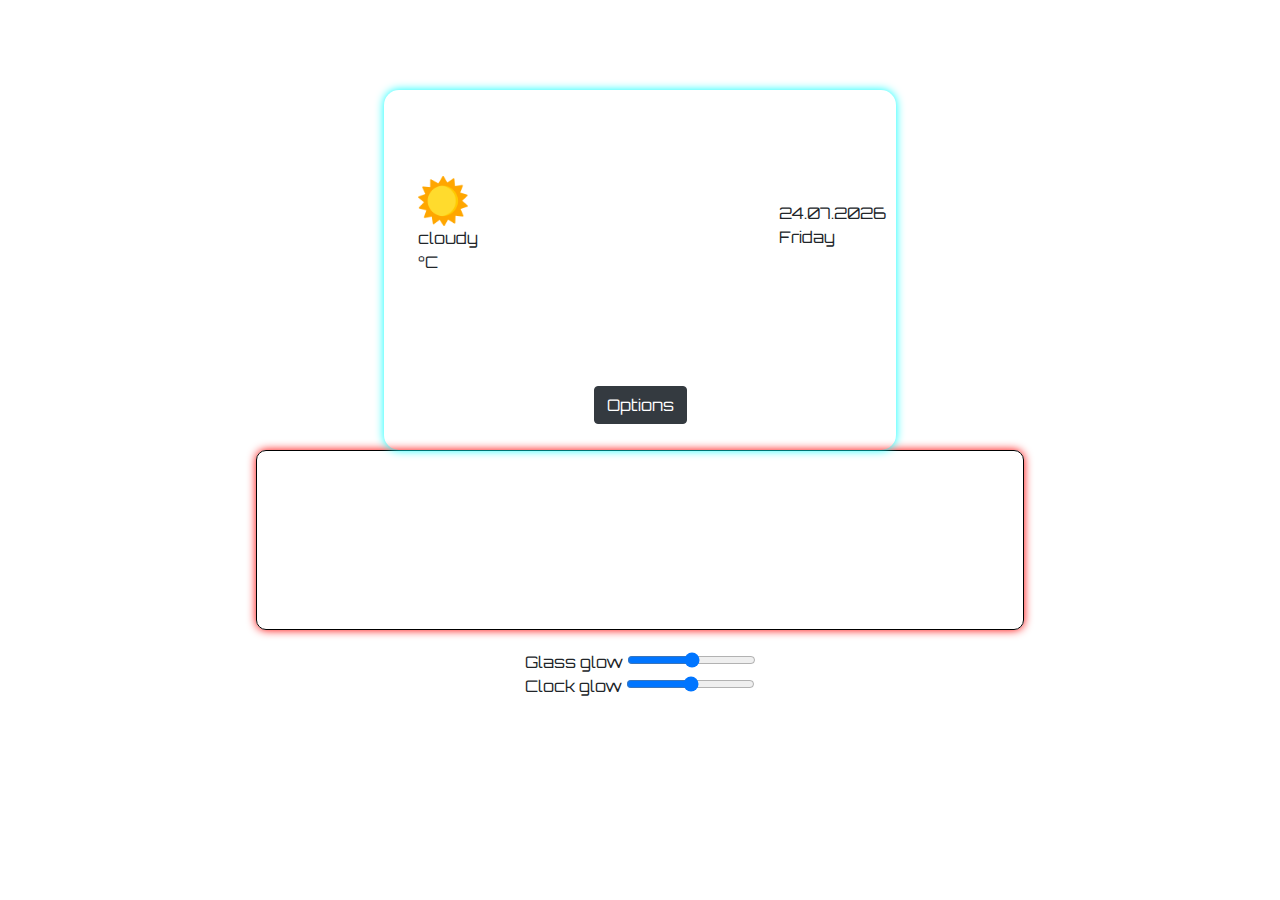
==== 1 JS Clock/index.html @ 354a497d "Add files via upload" ====
<html lang="en">

<head>
  <title>JS Clock</title>
  <link rel="stylesheet" href="style.css">
  <link rel="stylesheet" href="https://stackpath.bootstrapcdn.com/font-awesome/4.7.0/css/font-awesome.min.css">
  <link rel="stylesheet" href="https://stackpath.bootstrapcdn.com/bootstrap/4.3.1/css/bootstrap.min.css"
    integrity="sha384-ggOyR0iXCbMQv3Xipma34MD+dH/1fQ784/j6cY/iJTQUOhcWr7x9JvoRxT2MZw1T" crossorigin="anonymous">
  <link href='https://fonts.googleapis.com/css?family=Orbitron' rel='stylesheet' type='text/css'>
</head>

<body>


  <div class="wrapper">

    <div class="digital-clock">
      <div class="digit-block hour"></div>
      <div class="digit-block minutes"></div>
      <div class="digit-block seconds"></div>
    </div>

    <div class="glass-display">
      <div class="city-name"></div>
      <div class="weather-icon-div">
        <div></div><img id="weather-icon" src="img/sun.png" alt="weather icon" width="50px" height="50px"><br><span
          id="weather-conditions">cloudy</span><br><span id="temperatura-value"></span> <span
          id="temperatura-format">&degC</span>
      </div>
      <div class="temp">
        <span class="date">5. Jul 2020</span>
        <br>
        <span class="day">Sunday</span>
      </div>
      <div class="date"> <button type="button" class="btn btn-dark" data-toggle="modal" data-target="#optionsModal">
          Options
        </button></div>
      <div class="modal fade" id="optionsModal" tabindex="-1" role="dialog" aria-labelledby="optionsModalLabel"
        aria-hidden="true">
        <div class="modal-dialog" role="document">
          <div class="modal-content">
            <div class="modal-header">
              <h5 class="modal-title" id="optionsModalLabel">Postavke</h5>
              <button type="button" class="close" data-dismiss="modal" aria-label="Close">
                <span aria-hidden="true">&times;</span>
              </button>
            </div>
            <div class="modal-body text-center">
              <form method="get" name="city-form">
                <div class="form-group change-city">
                  Odaberi grad: <br>
                  <input type="text" class="form-control" name="city" placeholder="Unesi grad">
                </div>
              </form>
              <div class="hour-format text-center mt-3 mb-3">
                Odaberi format sata: <br>
                <select name="hour-format-select" id="">
                  <option value="12h">12h</option>
                  <option value="24h">24h</option>
                </select>
              </div>
              <div class="temperature text-center mb-3">
                Odaberi format temperature: <br>
                <select name="temperature-format" id="">
                  <option value="celsius">&degC</option>
                  <option value="fahrenheit">&degF</option>
                </select>
              </div>
            </div>
            <div class="modal-footer">
              <button type="button" class="btn btn-secondary" data-dismiss="modal">Close</button>
              <button type="button" class="btn btn-primary">Save</button>
            </div>
          </div>
        </div>
      </div>
    </div>

    <div class="color-slider">
      Glass glow <input type="range" name="glow-strength-glass" min="3" max="100">
      Clock glow <input type="range" name="glow-strength-clock" min="3" max="100">
    </div>
  </div>

  <script src="https://code.jquery.com/jquery-3.3.1.slim.min.js"
    integrity="sha384-q8i/X+965DzO0rT7abK41JStQIAqVgRVzpbzo5smXKp4YfRvH+8abtTE1Pi6jizo"
    crossorigin="anonymous"></script>
  <script src="https://stackpath.bootstrapcdn.com/bootstrap/4.5.2/js/bootstrap.bundle.min.js"
    integrity="sha384-LtrjvnR4Twt/qOuYxE721u19sVFLVSA4hf/rRt6PrZTmiPltdZcI7q7PXQBYTKyf"
    crossorigin="anonymous"></script>
  <script src="https://stackpath.bootstrapcdn.com/bootstrap/4.5.2/js/bootstrap.min.js"
    integrity="sha384-B4gt1jrGC7Jh4AgTPSdUtOBvfO8shuf57BaghqFfPlYxofvL8/KUEfYiJOMMV+rV"
    crossorigin="anonymous"></script>
  <script src="script.js"></script>
</body>

</html>
---- 1 JS Clock/style.css ----
.wrapper {
display: grid;
width: 100vw;
height: 100vh;
grid-template-columns: 10% 10% 10% 10% 10% 10% 10% 10% 10% 10% 10%;
grid-template-rows: 10% 10% 10% 10% 10% 10% 10% 10% 10% 10% 10%;
font-family: 'Orbitron';
}

.wrapper-hidden {
  background-color: rgba(0, 0, 0, 0.6);
}

.digital-clock {
  display: grid;
  font-size: 5em;
  border: 0.5px solid black;
  border-radius: 10px;
  box-shadow: 0 0 10px red;
  grid-column: 3/9;
  grid-row: 6/8;
  align-items: center;
}

.hour {
  margin: 0 auto;
}

.minutes {
  grid-column-start: 2;
  margin: 0 auto;
}

.seconds {
  grid-column-start: 3;
  margin: 0 auto;
}

.hour-format {
  grid-column-start: 3;
  margin: 0 auto;
}

.glass-display {
  display: grid;
  border-bottom: none;
  border-radius: 15px;
  box-shadow: 0 0 10px cyan;
  grid-column: 4/8;
  grid-row: 2/6;
  grid-template-columns:  25% 25% 25% 25%;
  grid-template-rows:  25% 25% 25% 25%;
  align-items: center;
}

.city-name {
  grid-column: 2/4;
  margin: 0 auto;
}

.weather-icon-div {
  grid-column: 1/2;
  grid-row: 2/3;
  margin: 0 auto;
}

.temp {
  grid-column: 4/5;
  grid-row: 2/3;
  margin: 0 auto;
  font-weight: 400;
}

.date {
  grid-column: 2/4;
  grid-row: 4/5;
  margin: 0 auto;
}

.options {
  display: none;
  background-color: white;
  grid-column: 4/8;
  grid-row: 2/6;
  border-radius: 10px;
  box-shadow: 0 0 10px;
}

.spremi-btn {
  margin-top: 20%;
}

.clockText {
  font-size: 20px;
}

.color-slider {
  grid-column: 5/7;
  grid-row: 8/9;
  margin: 0 auto;
  margin-top: 20px;
  text-align: center;
}
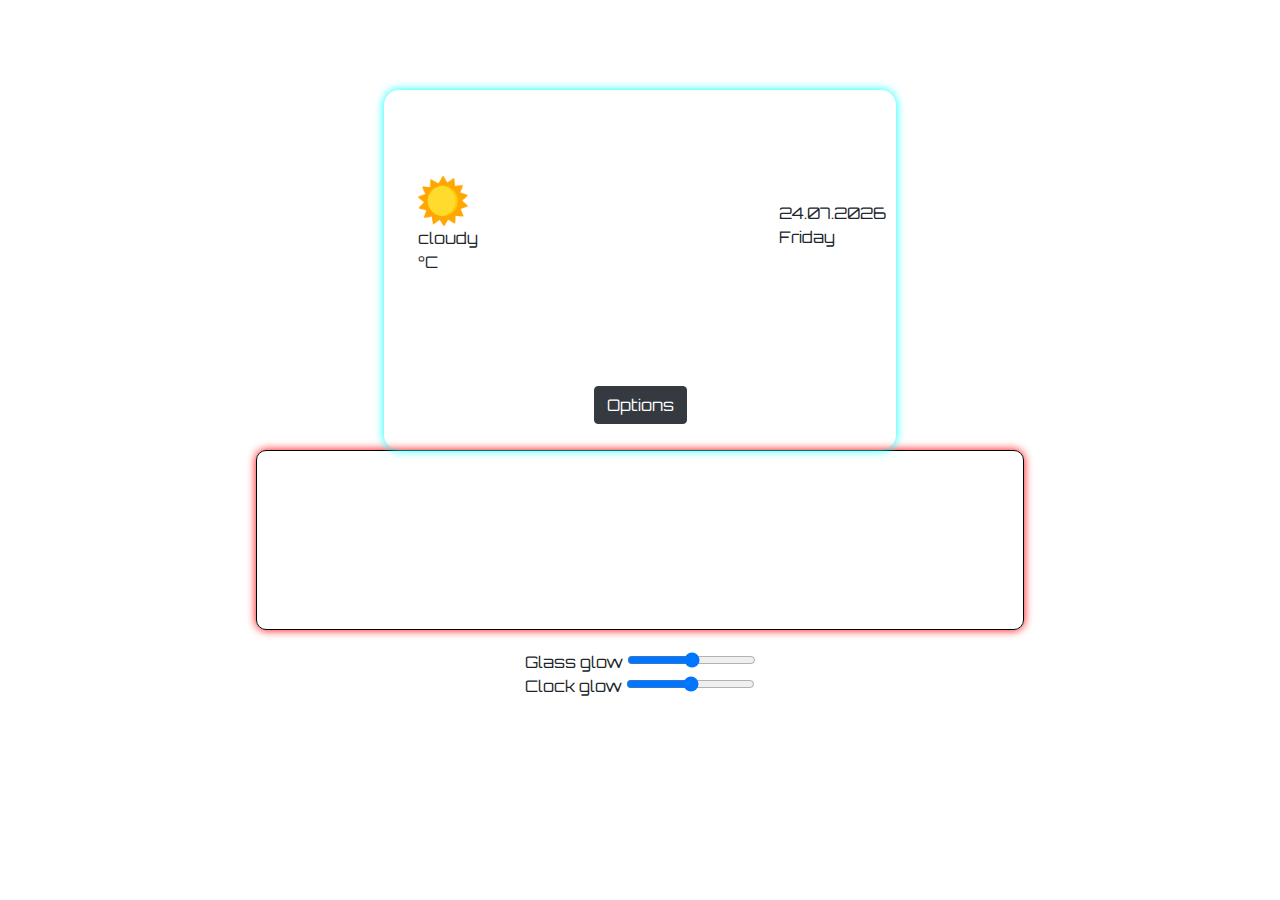
==== commit dd893dd0: "Update index.html" ====
--- a/1 JS Clock/index.html
+++ b/1 JS Clock/index.html
@@ -49,7 +49,7 @@
               <form method="get" name="city-form">
                 <div class="form-group change-city">
                   Odaberi grad: <br>
-                  <input type="text" class="form-control" name="city" placeholder="Unesi grad">
+                  <input type="text" class="form-control" name="city" value="kastel stafilic" placeholder="Unesi grad">
                 </div>
               </form>
               <div class="hour-format text-center mt-3 mb-3">
@@ -69,7 +69,7 @@
             </div>
             <div class="modal-footer">
               <button type="button" class="btn btn-secondary" data-dismiss="modal">Close</button>
-              <button type="button" class="btn btn-primary">Save</button>
+              <button type="submit" class="btn btn-primary btn-submit" data-dismiss="modal">Save</button>
             </div>
           </div>
         </div>
@@ -94,4 +94,4 @@
   <script src="script.js"></script>
 </body>
 
-</html>+</html>
